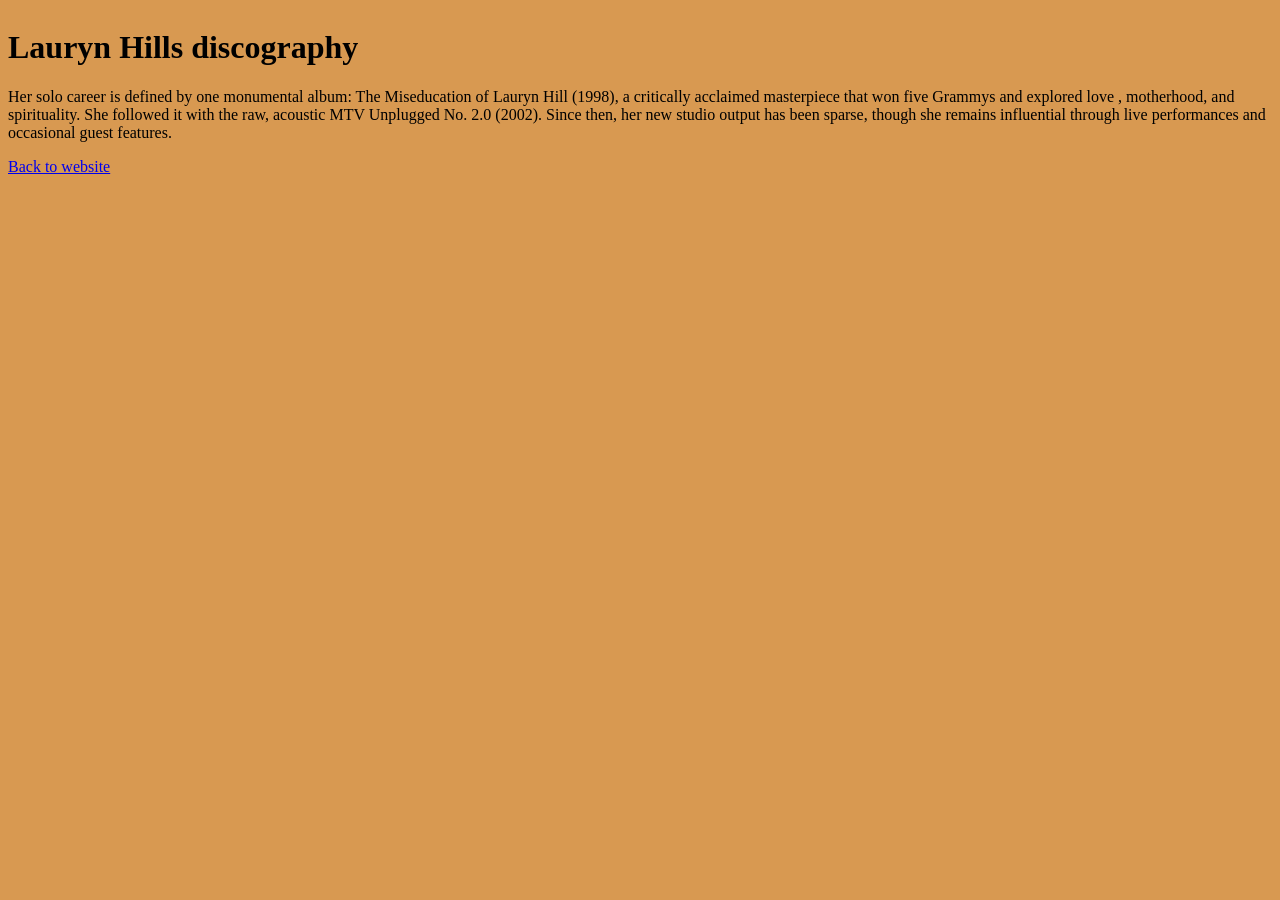
==== lauryn-hills-discography.html @ e3a5bf2e "Added new html file of lauryn hills discography" ====
<!DOCTYPE html>
<html lang="en">
<head>
    <meta charset="UTF-8">
    <meta name="viewport" content="width=device-width, initial-scale=1.0">
    <title>Lauryn Hills discography</title>
    <link rel="stylesheet" href="style.css"/>
</head>

<body>
    <h1> Lauryn Hills discography</h1>
<p>Her solo career is defined by one monumental album: The Miseducation of Lauryn Hill
     (1998), a critically acclaimed masterpiece that won five Grammys and explored love
     , motherhood, and spirituality. She followed it with the raw, acoustic MTV Unplugged 
     No. 2.0 (2002). Since then, her new studio output has been sparse, though she 
     remains influential through live performances and occasional guest features.

</p>
<p> <a href="index.html"> Back to website </a></p>
</body>
</html>
---- style.css ----
body {
  background-color: #c96f09b4;
  float:left
  

}
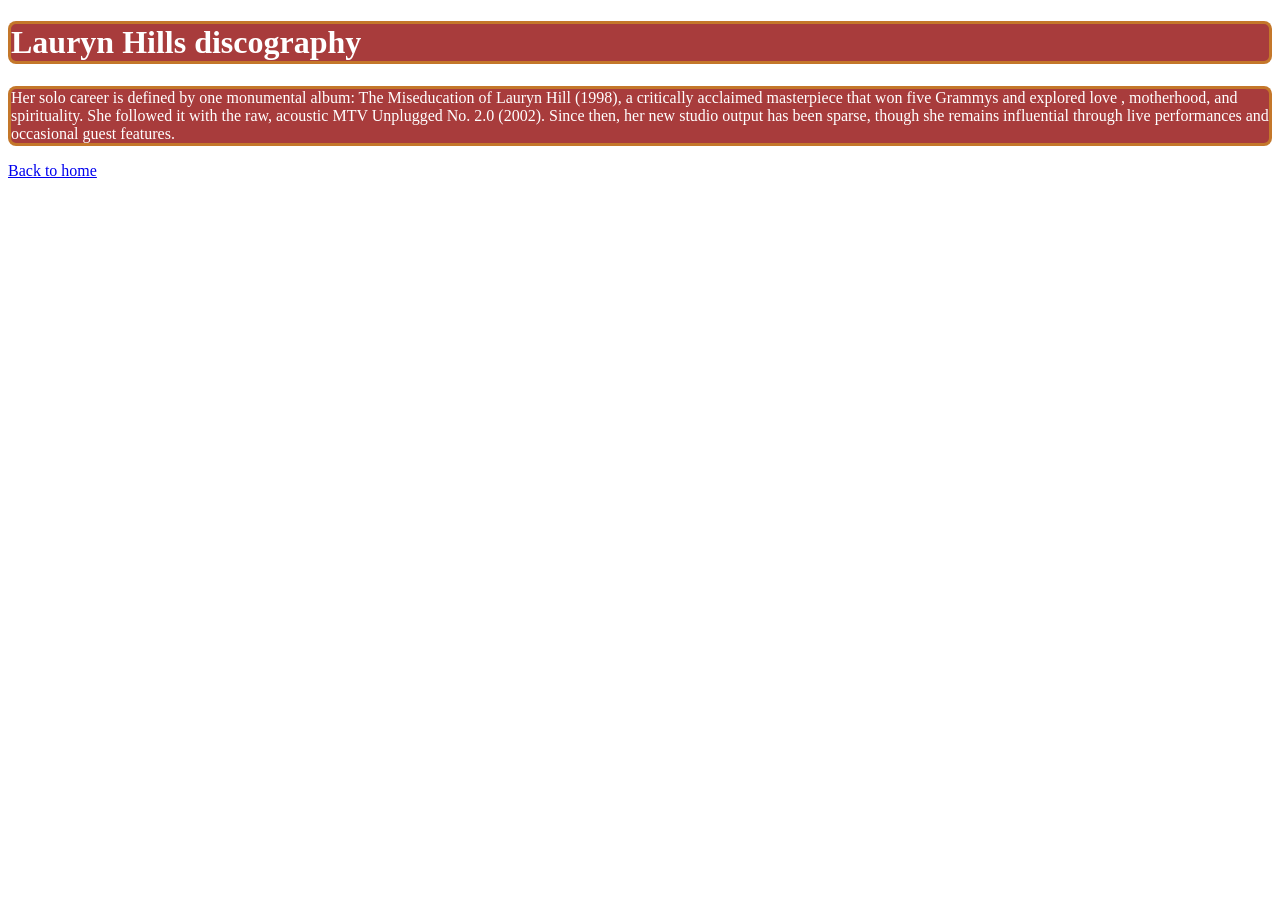
==== commit 3bc4a7b7: "Added classes and made websire look better" ====
--- a/lauryn-hills-discography.html
+++ b/lauryn-hills-discography.html
@@ -8,14 +8,14 @@
 </head>
 
 <body>
-    <h1> Lauryn Hills discography</h1>
-<p>Her solo career is defined by one monumental album: The Miseducation of Lauryn Hill
+    <h1 class="lauryn"> Lauryn Hills discography</h1>
+<p class="lauryn">Her solo career is defined by one monumental album: The Miseducation of Lauryn Hill
      (1998), a critically acclaimed masterpiece that won five Grammys and explored love
      , motherhood, and spirituality. She followed it with the raw, acoustic MTV Unplugged 
      No. 2.0 (2002). Since then, her new studio output has been sparse, though she 
      remains influential through live performances and occasional guest features.
 
 </p>
-<p> <a href="index.html"> Back to website </a></p>
+<p> <a href="index.html"> Back to home </a></p>
 </body>
 </html>
--- a/style.css
+++ b/style.css
@@ -1,8 +1,71 @@
-body {
+.body {
   background-color: #c96f09b4;
-  float:left
-  
+  text-align: center;
+  flex-direction:column;
 
+}
+
+.lauryn{
+  border: solid 3px;
+  border-color: rgba(216, 157, 30, 0.603);
+  border-radius: 8px;
+ color: rgb(255, 255, 255);
+  font-family: 'Times New Roman', Times, serif;
+ background-color: rgb(168, 60, 60);
+}
+
+.lauryn{
+  border: solid 3px;
+  border-color: rgba(216, 157, 30, 0.603);
+  border-radius: 8px;
+ color: rgb(255, 255, 255);
+  font-family: 'Times New Roman', Times, serif;
+ background-color: rgb(168, 60, 60);
+}
+
+.lauryn{
+  border: solid 3px;
+  border-color: rgba(216, 157, 30, 0.603);
+  border-radius: 8px;
+ color: rgb(255, 255, 255);
+  font-family: 'Times New Roman', Times, serif;
+ background-color: rgb(168, 60, 60);
+}
+
+.lauryn{
+  border: solid 3px;
+  border-color: rgba(216, 157, 30, 0.603);
+  border-radius: 8px;
+ color: rgb(255, 255, 255);
+  font-family: 'Times New Roman', Times, serif;
+ background-color: rgb(168, 60, 60);
+}
+
+.lauryn{
+  border: solid 3px;
+  border-color: rgba(216, 157, 30, 0.603);
+  border-radius: 8px;
+ color: rgb(255, 255, 255);
+  font-family: 'Times New Roman', Times, serif;
+ background-color: rgb(168, 60, 60);
+}
+
+.lauryn{
+  border: solid 3px;
+  border-color: rgba(216, 157, 30, 0.603);
+  border-radius: 8px;
+ color: rgb(255, 255, 255);
+  font-family: 'Times New Roman', Times, serif;
+ background-color: rgb(168, 60, 60);
+}
+
+.lauryn{
+  border: solid 3px;
+  border-color: rgba(216, 157, 30, 0.603);
+  border-radius: 8px;
+ color: rgb(255, 255, 255);
+  font-family: 'Times New Roman', Times, serif;
+ background-color: rgb(168, 60, 60);
 }
 
 
@@ -11,3 +74,4 @@
 
 
 
+
